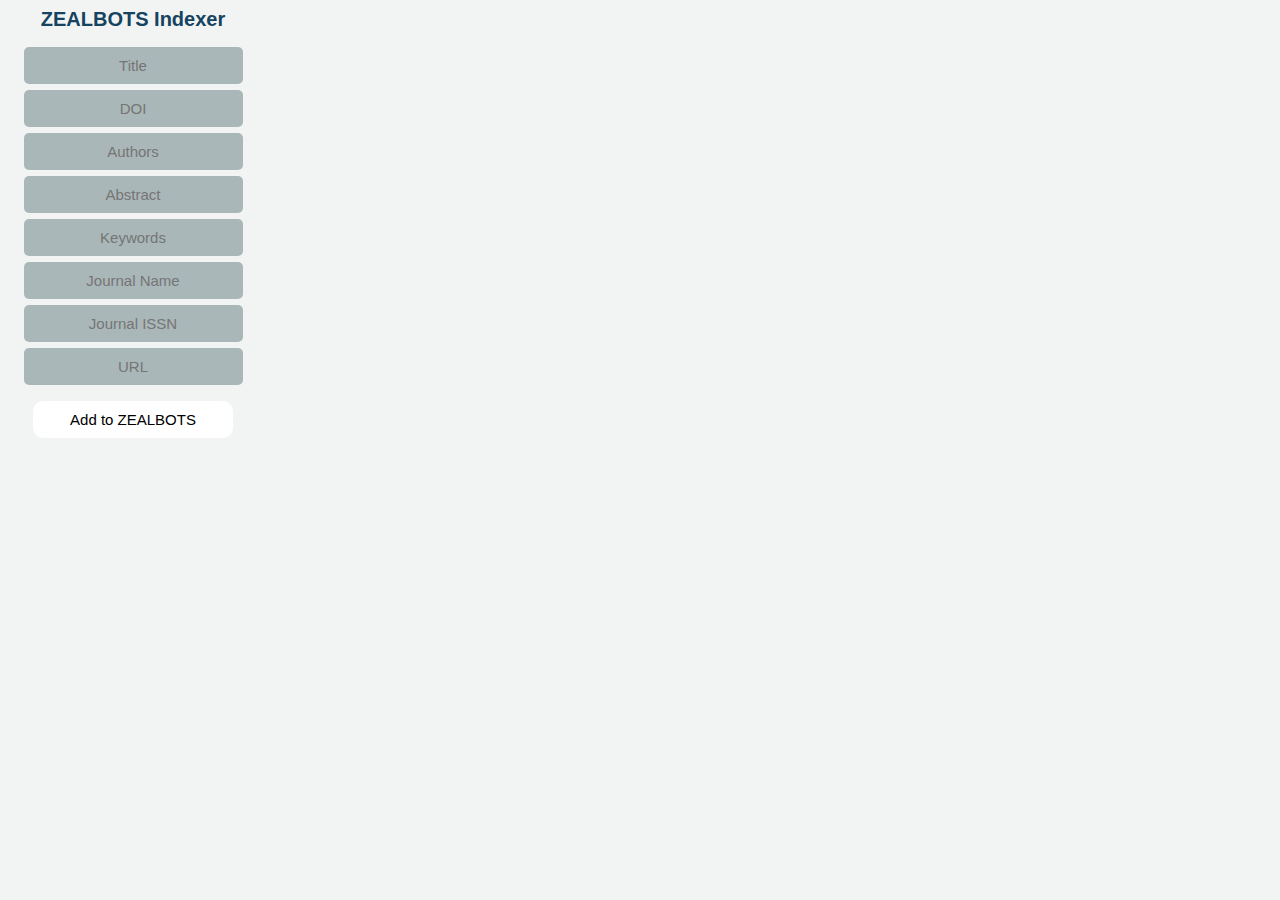
==== add-on/index.html @ b2f9f3fd "data scrap via meta tags in nature" ====
<html>
    <head>
        <Title>Zealbot Indexer</Title>
        <link rel="stylesheet" href="style.css">
    </head>
    <body>
        <center><h1>ZEALBOTS Indexer</h1></center>
        <center>
            <input type="text"  class= "txt" id="title" placeholder="Title" > <br>
            <input type="text"  class= "txt" id="doi" placeholder="DOI" ><br>
            <input type="text"  class= "txt" id="authors" placeholder="Authors" ><br>
            <input type="text"  class= "txt" id="abstract" placeholder="Abstract"><br>
            <input type="text"  class= "txt" id="keywords" placeholder="Keywords" ><br>
            <input type="text"  class= "txt" id="journal_name" placeholder="Journal Name"><br>
            <input type="text"  class= "txt" id="journal_ISSN" placeholder="Journal ISSN"><br>
            <input type="text"  class= "txt" id="url" placeholder="URL" ><br>
            <input class="btn"  id="submit" type="submit" value="Add to ZEALBOTS"></center>
            <div id='message'></div>
        <script src="script.js"></script>
    </body>
</html>
---- add-on/style.css ----
body{
    background-color:    #f2f4f4   ;
    width: 250px;
    overflow-x: hidden;
}
h1{
    color:  #154360 ;
    font-family: 'Helvetica';
    font-size: 20px;
}
.txt{
    background-color:   #aab7b8  ;
    font-family: sans-serif;
    font-size: 15px;
    color: #1b2631  ;
    margin:3px;
    padding: 10px;
    text-align: center;
    border-style: none;
    border-radius: 5px;
}

.btn{
    margin:2px;
    margin-top: 5%;
    padding: 10px; 
    font-family: sans-serif;
    font-size: 15px;
    width: 80%;
    background-color: #ffffff;
    border-style: none;
    border-radius: 10px;
}
.btn:hover{
    margin:2px;
    margin-top: 5%;
    padding: 10px;
    font-family: sans-serif;
    font-size: 15px;
    width: 80%;
    background-color: #e6fbf9;
    border-style: none;
    border-radius: 10px;
}
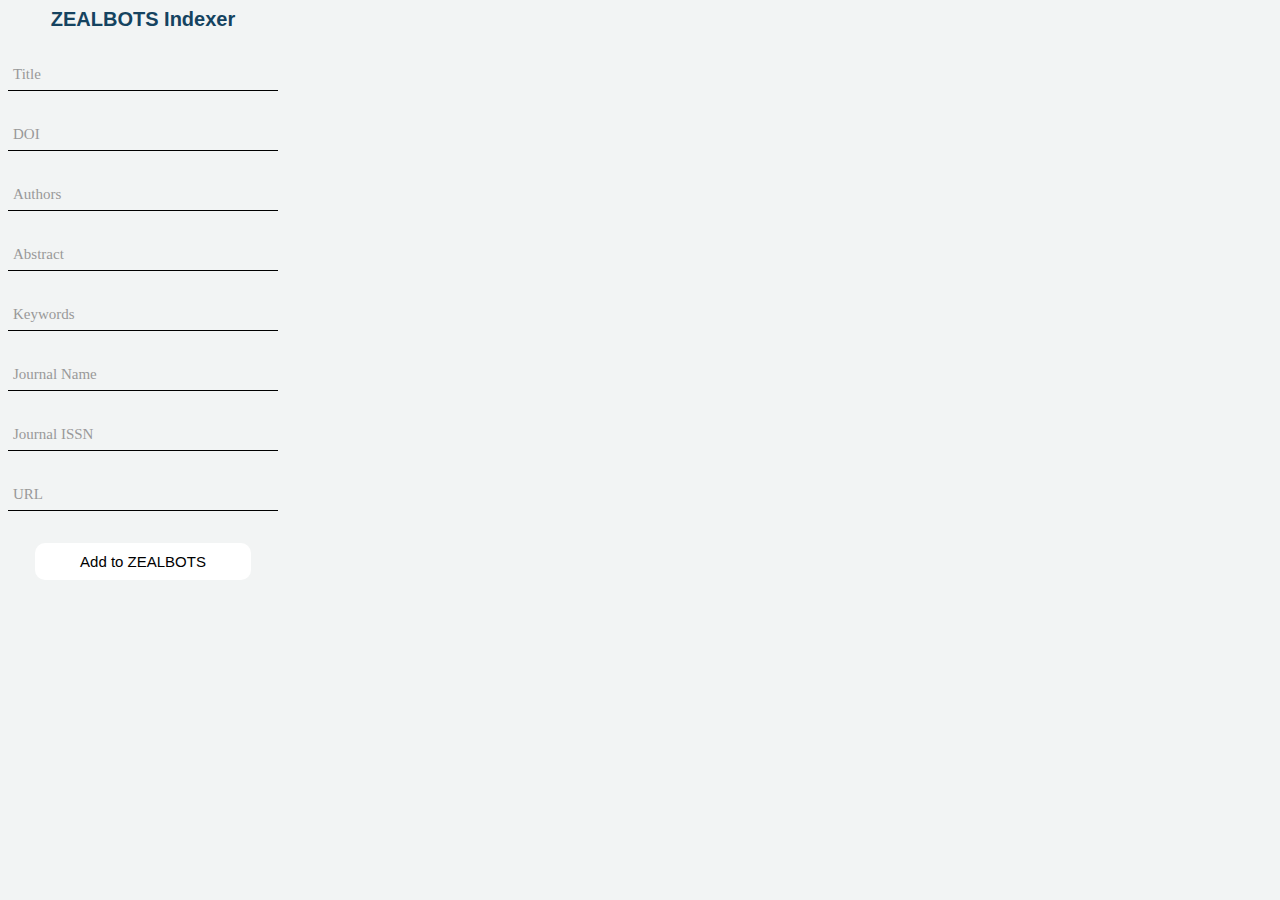
==== commit b51f754a: "changed the UI to enhance readability, added readonly property for non-article pages" ====
--- a/add-on/index.html
+++ b/add-on/index.html
@@ -2,20 +2,66 @@
     <head>
         <Title>Zealbot Indexer</Title>
         <link rel="stylesheet" href="style.css">
+        
     </head>
     <body>
-        <center><h1>ZEALBOTS Indexer</h1></center>
+        <center><h1> ZEALBOTS Indexer</h1></center>
         <center>
-            <input type="text"  class= "txt" id="title" placeholder="Title" > <br>
-            <input type="text"  class= "txt" id="doi" placeholder="DOI" ><br>
-            <input type="text"  class= "txt" id="authors" placeholder="Authors" ><br>
-            <input type="text"  class= "txt" id="abstract" placeholder="Abstract"><br>
-            <input type="text"  class= "txt" id="keywords" placeholder="Keywords" ><br>
-            <input type="text"  class= "txt" id="journal_name" placeholder="Journal Name"><br>
-            <input type="text"  class= "txt" id="journal_ISSN" placeholder="Journal ISSN"><br>
-            <input type="text"  class= "txt" id="url" placeholder="URL" ><br>
-            <input class="btn"  id="submit" type="submit" value="Add to ZEALBOTS"></center>
-            <div id='message'></div>
+            <div class="floating-form">
+                <div class="floating-label">
+                    <input name="title" class="floating-input" type="text" id="title" readonly placeholder="" >
+                    <span class="highlight"></span>
+                    <label>Title</label>
+                </div>
+                
+                <div class="floating-label">
+                    <input name="doi" class="floating-input" type="text" id="doi" readonly placeholder="" >
+                    <span class="highlight"></span>
+                    <label>DOI</label>
+                </div>
+               
+                <div class="floating-label">
+                    <input name="authors" class="floating-input" type="text" id="authors" readonly placeholder="" >
+                    <span class="highlight"></span>
+                    <label>Authors</label>
+                </div>
+
+                <div class="floating-label">
+                    <input name="abstract" class="floating-input" type="text" id="abstract" readonly placeholder="" >
+                    <span class="highlight"></span>
+                    <label>Abstract</label>
+                </div>
+                
+                <div class="floating-label">
+                    <input name="keywords" class="floating-input" type="text" id="keywords" readonly placeholder="" >
+                    <span class="highlight"></span>
+                    <label>Keywords</label>
+                </div>
+
+                <div class="floating-label">
+                    <input name="journal_name" class="floating-input" type="text" id="journal_name" readonly placeholder="" >
+                    <span class="highlight"></span>
+                    <label>Journal Name</label>
+                </div>
+                
+                <div class="floating-label">
+                    <input name="journal_ISSN" class="floating-input" type="text" id="journal_ISSN" readonly placeholder="" >
+                    <span class="highlight"></span>
+                    <label>Journal ISSN</label>
+                </div>
+
+                <div class="floating-label">
+                    <input name="url" class="floating-input" type="text" id="url" readonly placeholder="" >
+                    <span class="highlight"></span>
+                    <label>URL</label>
+                </div>
+                <input class="btn" id="submit" type="submit" value="Add to ZEALBOTS">
+                
+                <div id='message'></div>
+            </div>
+        </center>
+        
         <script src="script.js"></script>
+        
     </body>
 </html>--- a/add-on/style.css
+++ b/add-on/style.css
@@ -1,28 +1,18 @@
 body{
     background-color:    #f2f4f4   ;
-    width: 250px;
-    overflow-x: hidden;
+    width: 270px; 
+    overflow: hidden;
+    
 }
 h1{
     color:  #154360 ;
     font-family: 'Helvetica';
     font-size: 20px;
-}
-.txt{
-    background-color:   #aab7b8  ;
-    font-family: sans-serif;
-    font-size: 15px;
-    color: #1b2631  ;
-    margin:3px;
-    padding: 10px;
-    text-align: center;
-    border-style: none;
-    border-radius: 5px;
+    margin-bottom: 30px;
 }
 
 .btn{
     margin:2px;
-    margin-top: 5%;
     padding: 10px; 
     font-family: sans-serif;
     font-size: 15px;
@@ -33,12 +23,127 @@
 }
 .btn:hover{
     margin:2px;
-    margin-top: 5%;
     padding: 10px;
     font-family: sans-serif;
     font-size: 15px;
     width: 80%;
-    background-color: #e6fbf9;
+    background-color: #154360;
+    color: #fff;
     border-style: none;
     border-radius: 10px;
 }
+
+
+/* Text box */
+
+
+/****  floating-Lable style start ****/
+
+
+  
+.floating-label { 
+    position:relative; 
+    margin-bottom:30px; 
+  }
+
+  .floating-input , .floating-select {
+    font-size:15px;
+    padding:4px 4px;
+    display:block;
+    width:100%;
+    height:30px;
+    background-color: transparent;
+    border:none;
+    border-bottom:1px solid #000000;
+  }
+  
+  .floating-input:focus , .floating-select:focus {
+       outline:none;
+       border-bottom:2px solid #154360; 
+  }
+  
+  label {
+    color:#999; 
+    font-size:15px;
+    font-weight:normal;
+    position:absolute;
+    pointer-events:none;
+    left:5px;
+    top:5px;
+    transition:0.2s ease all; 
+    -moz-transition:0.2s ease all; 
+    -webkit-transition:0.2s ease all;
+  }
+  
+  .floating-input:focus ~ label, .floating-input:not(:placeholder-shown) ~ label {
+    top:-18px;
+    font-size:15px;
+    color:#154360;
+  }
+  
+  .floating-select:focus ~ label , .floating-select:not([value=""]):valid ~ label {
+    top:-18px;
+    font-size:15px;
+    color:#154360;
+  }
+  
+/* highlighter */
+.highlight {
+  position:absolute;
+  height:50%; 
+  width:100%; 
+  top:15%; 
+  left:0;
+  pointer-events:none;
+  opacity:0.1;
+}
+
+/* active state */
+  .floating-input:focus ~ .bar:before, .floating-input:focus ~ .bar:after, .floating-select:focus ~ .bar:before, .floating-select:focus ~ .bar:after {
+    width:50%;
+  }
+  
+  *, *:before, *:after {
+      -webkit-box-sizing: border-box;
+      -moz-box-sizing: border-box;
+      box-sizing: border-box;
+  }
+  
+  .floating-textarea {
+     min-height: 30px;
+     max-height: 260px; 
+     overflow:hidden;
+    overflow-x: hidden; 
+  }
+  
+ 
+  
+  /* active state */
+  .floating-input:focus ~ .highlight , .floating-select:focus ~ .highlight {
+    -webkit-animation:inputHighlighter 0.3s ease;
+    -moz-animation:inputHighlighter 0.3s ease;
+    animation:inputHighlighter 0.3s ease;
+  }
+  
+ 
+/* animation */
+@-webkit-keyframes inputHighlighter {
+	from { background:#154360; }
+  to 	{ width:0; background:transparent; }
+}
+@-moz-keyframes inputHighlighter {
+	from { background:#154360; }
+  to 	{ width:0; background:transparent; }
+}
+@keyframes inputHighlighter {
+	from { background:#154360; }
+  to 	{ width:0; background:transparent; }
+}
+
+  /****  floating-Lable style end ****/
+  
+  
+  
+  
+  
+  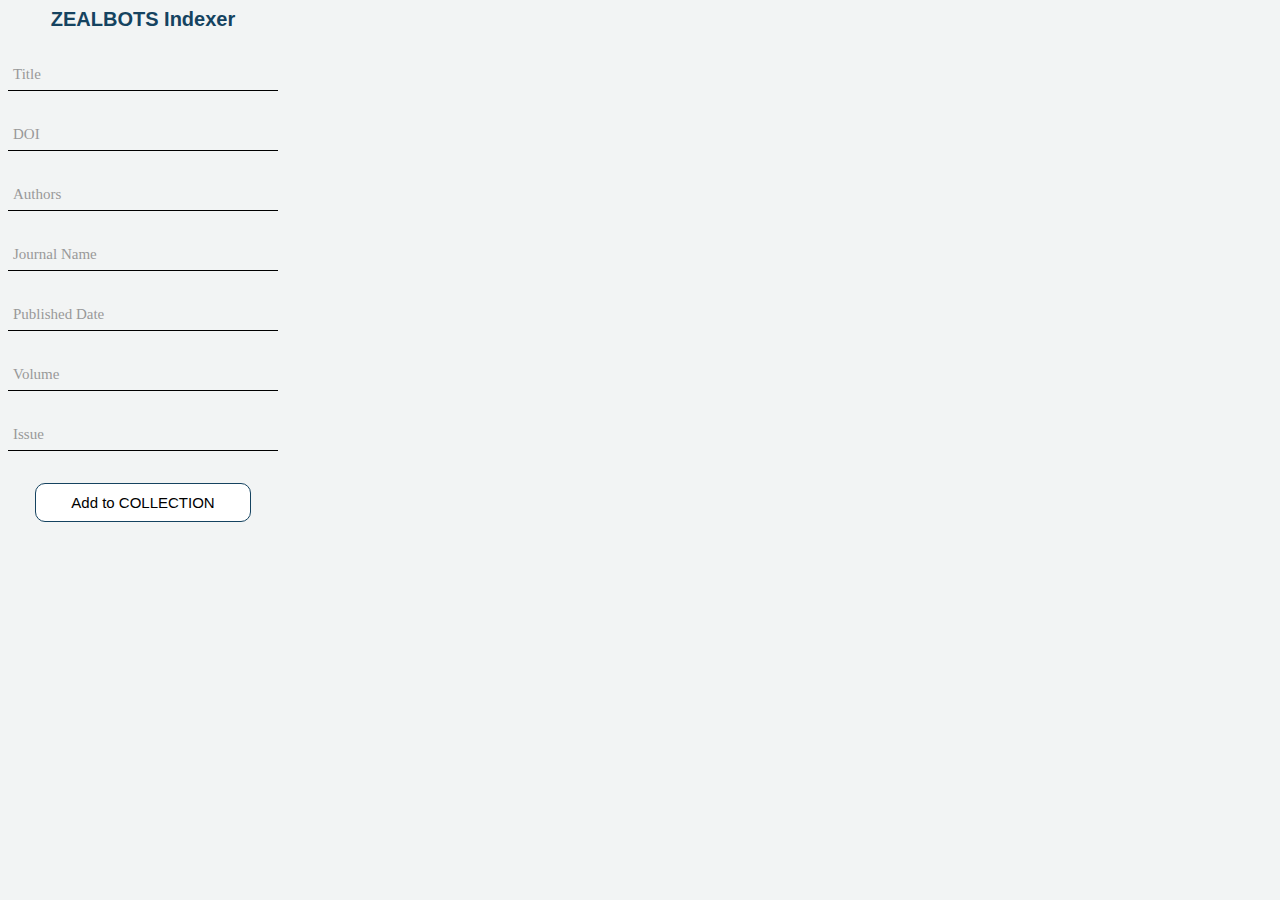
==== commit 1d997ed9: "wiley & bmc added, putting json format, little bit UI in button" ====
--- a/add-on/index.html
+++ b/add-on/index.html
@@ -26,36 +26,32 @@
                     <label>Authors</label>
                 </div>
 
-                <div class="floating-label">
-                    <input name="abstract" class="floating-input" type="text" id="abstract" readonly placeholder="" >
-                    <span class="highlight"></span>
-                    <label>Abstract</label>
-                </div>
                 
-                <div class="floating-label">
-                    <input name="keywords" class="floating-input" type="text" id="keywords" readonly placeholder="" >
-                    <span class="highlight"></span>
-                    <label>Keywords</label>
-                </div>
-
                 <div class="floating-label">
                     <input name="journal_name" class="floating-input" type="text" id="journal_name" readonly placeholder="" >
                     <span class="highlight"></span>
                     <label>Journal Name</label>
                 </div>
-                
+
                 <div class="floating-label">
-                    <input name="journal_ISSN" class="floating-input" type="text" id="journal_ISSN" readonly placeholder="" >
+                    <input name="publish_date" class="floating-input" type="text" id="publish_date" readonly placeholder="" >
                     <span class="highlight"></span>
-                    <label>Journal ISSN</label>
+                    <label>Published Date</label>
                 </div>
 
                 <div class="floating-label">
-                    <input name="url" class="floating-input" type="text" id="url" readonly placeholder="" >
+                    <input name="volume" class="floating-input" type="text" id="volume" readonly placeholder="" >
                     <span class="highlight"></span>
-                    <label>URL</label>
+                    <label>Volume</label>
                 </div>
-                <input class="btn" id="submit" type="submit" value="Add to ZEALBOTS">
+
+                <div class="floating-label">
+                    <input name="issue" class="floating-input" type="text" id="issue" readonly placeholder="" >
+                    <span class="highlight"></span>
+                    <label>Issue</label>
+                </div>
+
+                <input class="btn" id="submit" type="submit" value="Add to COLLECTION">
                 
                 <div id='message'></div>
             </div>
--- a/add-on/style.css
+++ b/add-on/style.css
@@ -19,6 +19,7 @@
     width: 80%;
     background-color: #ffffff;
     border-style: none;
+    border: 1px solid #154360;
     border-radius: 10px;
 }
 .btn:hover{
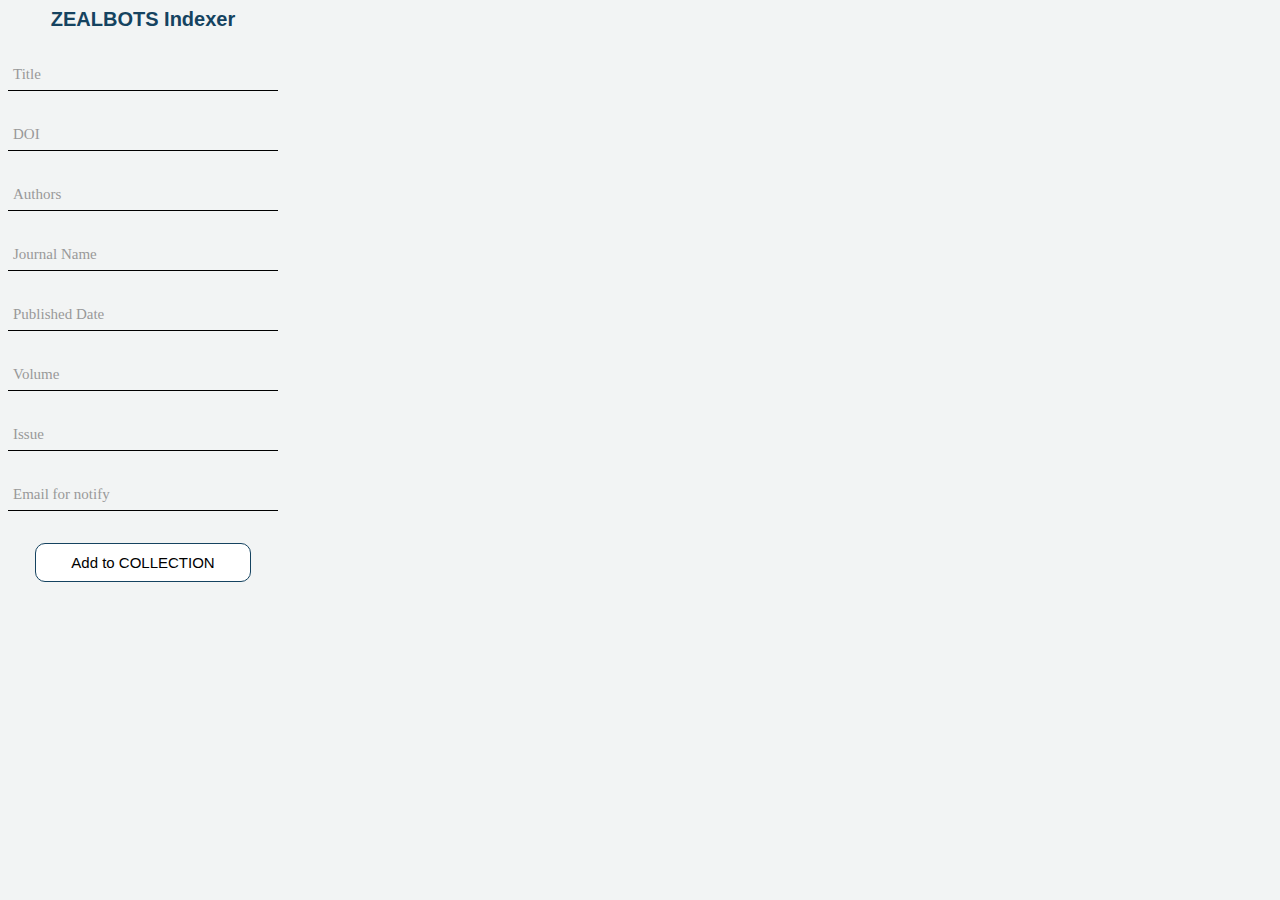
==== commit 1e570eca: "API call method added" ====
--- a/add-on/index.html
+++ b/add-on/index.html
@@ -1,5 +1,6 @@
 <html>
     <head>
+    
         <Title>Zealbot Indexer</Title>
         <link rel="stylesheet" href="style.css">
         
@@ -7,15 +8,16 @@
     <body>
         <center><h1> ZEALBOTS Indexer</h1></center>
         <center>
-            <div class="floating-form">
+            <div class="floating-form" id="body" onsubmit="return validateForm()">
+
                 <div class="floating-label">
-                    <input name="title" class="floating-input" type="text" id="title" readonly placeholder="" >
+                    <input required name="title" class="floating-input" type="text" id="title"  readonly placeholder="" >
                     <span class="highlight"></span>
                     <label>Title</label>
                 </div>
                 
                 <div class="floating-label">
-                    <input name="doi" class="floating-input" type="text" id="doi" readonly placeholder="" >
+                    <input required name="doi" class="floating-input" type="text" id="doi"  readonly placeholder="" >
                     <span class="highlight"></span>
                     <label>DOI</label>
                 </div>
@@ -51,10 +53,16 @@
                     <label>Issue</label>
                 </div>
 
+                <div class="floating-label">
+                    <input name="email" class="floating-input" type="text" id="email"  placeholder="" >
+                    <span class="highlight"></span>
+                    <label>Email for notify </label>
+                </div>
+
                 <input class="btn" id="submit" type="submit" value="Add to COLLECTION">
                 
-                <div id='message'></div>
             </div>
+            <div id='message'></div>
         </center>
         
         <script src="script.js"></script>
--- a/add-on/style.css
+++ b/add-on/style.css
@@ -39,8 +39,6 @@
 
 
 /****  floating-Lable style start ****/
-
-
   
 .floating-label { 
     position:relative; 
@@ -117,8 +115,6 @@
     overflow-x: hidden; 
   }
   
- 
-  
   /* active state */
   .floating-input:focus ~ .highlight , .floating-select:focus ~ .highlight {
     -webkit-animation:inputHighlighter 0.3s ease;
@@ -141,10 +137,4 @@
   to 	{ width:0; background:transparent; }
 }
 
-  /****  floating-Lable style end ****/
-  
-  
-  
-  
-  
-  +  /****  floating-Lable style end ****/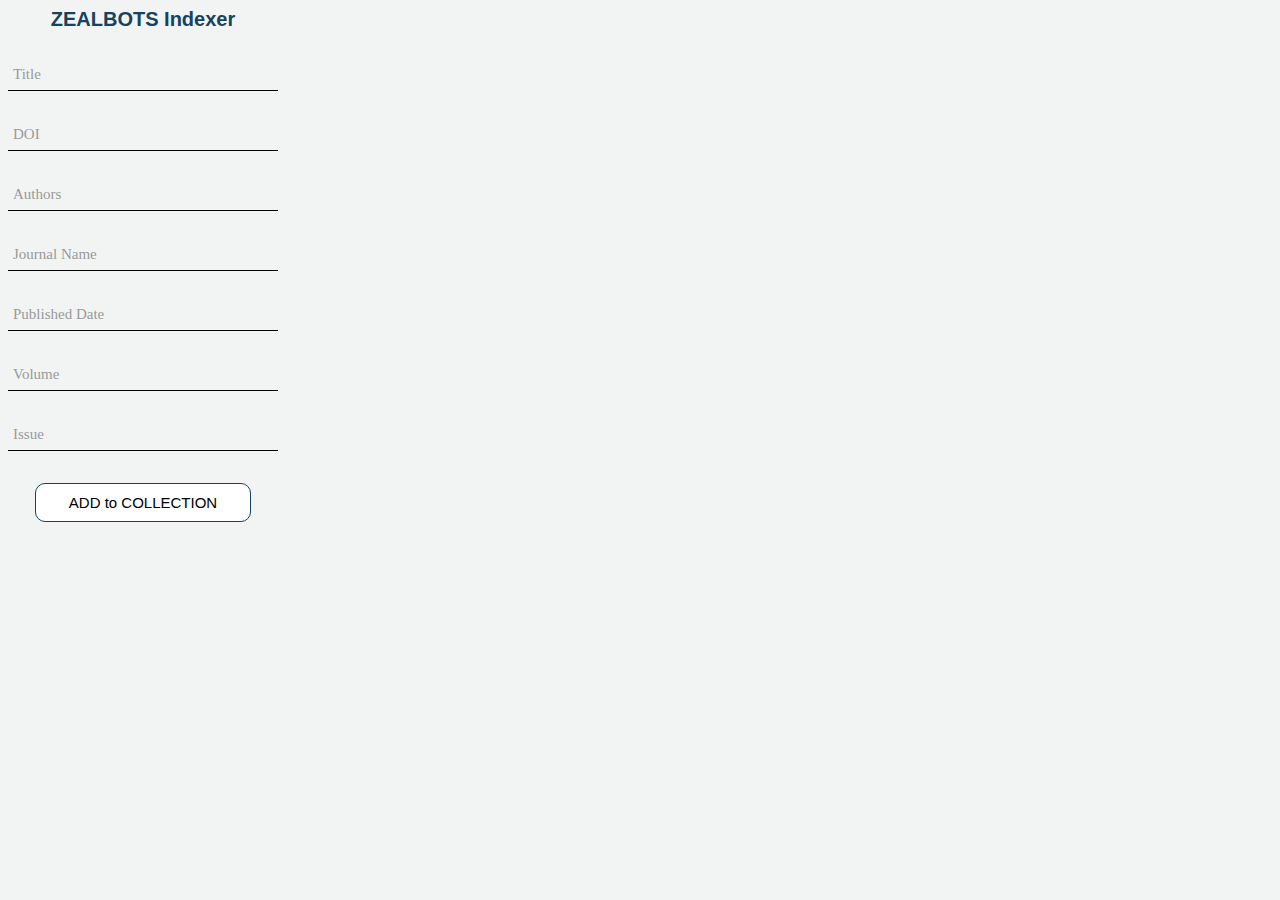
==== commit ce4ef079: "user login form added" ====
--- a/add-on/index.html
+++ b/add-on/index.html
@@ -8,7 +8,8 @@
     <body>
         <center><h1> ZEALBOTS Indexer</h1></center>
         <center>
-            <div class="floating-form" id="body" onsubmit="return validateForm()">
+            <form action="">
+            <div class="floating-form" id="body">
 
                 <div class="floating-label">
                     <input required name="title" class="floating-input" type="text" id="title"  readonly placeholder="" >
@@ -53,16 +54,20 @@
                     <label>Issue</label>
                 </div>
 
-                <div class="floating-label">
-                    <input name="email" class="floating-input" type="text" id="email"  placeholder="" >
+                <div class="floating-label" style="display: none;">
+                    <input name="email" class="floating-input" type="text" id="email" required  placeholder="" >
                     <span class="highlight"></span>
                     <label>Email for notify </label>
                 </div>
 
-                <input class="btn" id="submit" type="submit" value="Add to COLLECTION">
+                <input class="btn" id="submit" type="submit" value="ADD to COLLECTION" >
                 
             </div>
-            <div id='message'></div>
+            <div id='message'>
+                <div class="floating-form" id="login_body"></div>
+            </div>
+            <input class="btn" id="login_submit" type="submit" value="LOGIN to ZEALBOTS" style="display: none;">
+        </form>
         </center>
         
         <script src="script.js"></script>
